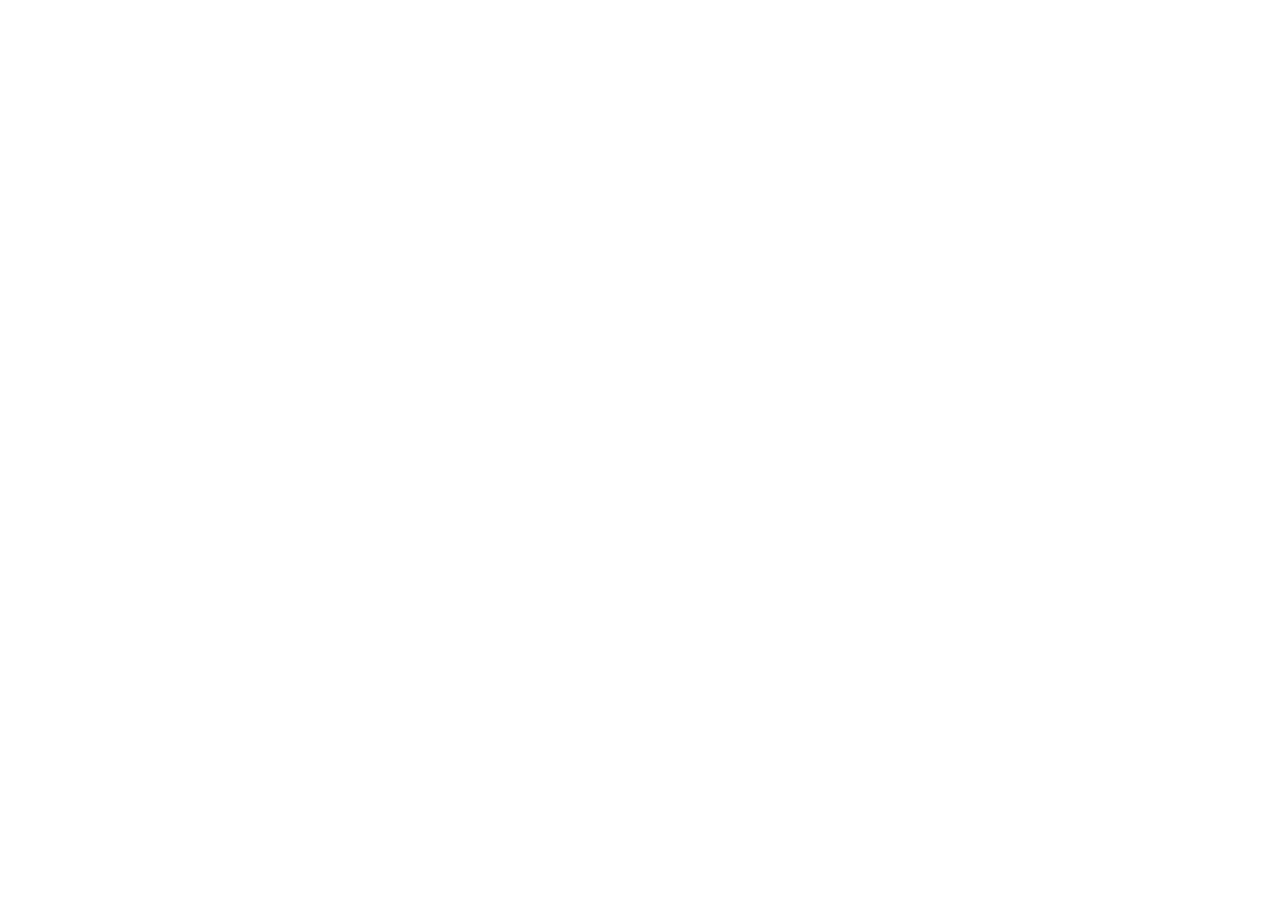
==== index.html @ 8ffa86fa "Resolve From and To public keys to matching identity names" ====
<!doctype html>
<html lang="en" class="dark">
  <head>
    <meta charset="UTF-8" />
    <meta
      name="viewport"
      content="width=device-width, initial-scale=1.0, viewport-fit=cover"
    />
    <meta name="theme-color" content="#0b0b0b" />
    <title>Crypton — Secrets, well kept.</title>
    <meta
      name="description"
      content="Encrypt private messages, encode them in QR codes, and wrap sealed payloads for the next person in the chain."
    />
    <meta property="og:title" content="Crypton — Secrets, well kept." />
    <meta
      property="og:description"
      content="Private messages. Real-world handoffs. Layered encryption."
    />
    <meta property="og:type" content="website" />
    <link rel="icon" type="image/x-icon" sizes="16x16 32x32 48x48" href="/crypton-web-preview/favicon.ico?v=2" />
    <link rel="icon" type="image/svg+xml" href="/crypton-web-preview/favicon.svg?v=2" />
    <link rel="apple-touch-icon" sizes="180x180" href="/crypton-web-preview/apple-touch-icon.png" />
    <script type="module" crossorigin src="/crypton-web-preview/assets/index-nK8YbRlz.js"></script>
    <link rel="stylesheet" crossorigin href="/crypton-web-preview/assets/index-i-QRk9YN.css">
  </head>
  <body>
    <div id="root"></div>
  </body>
</html>
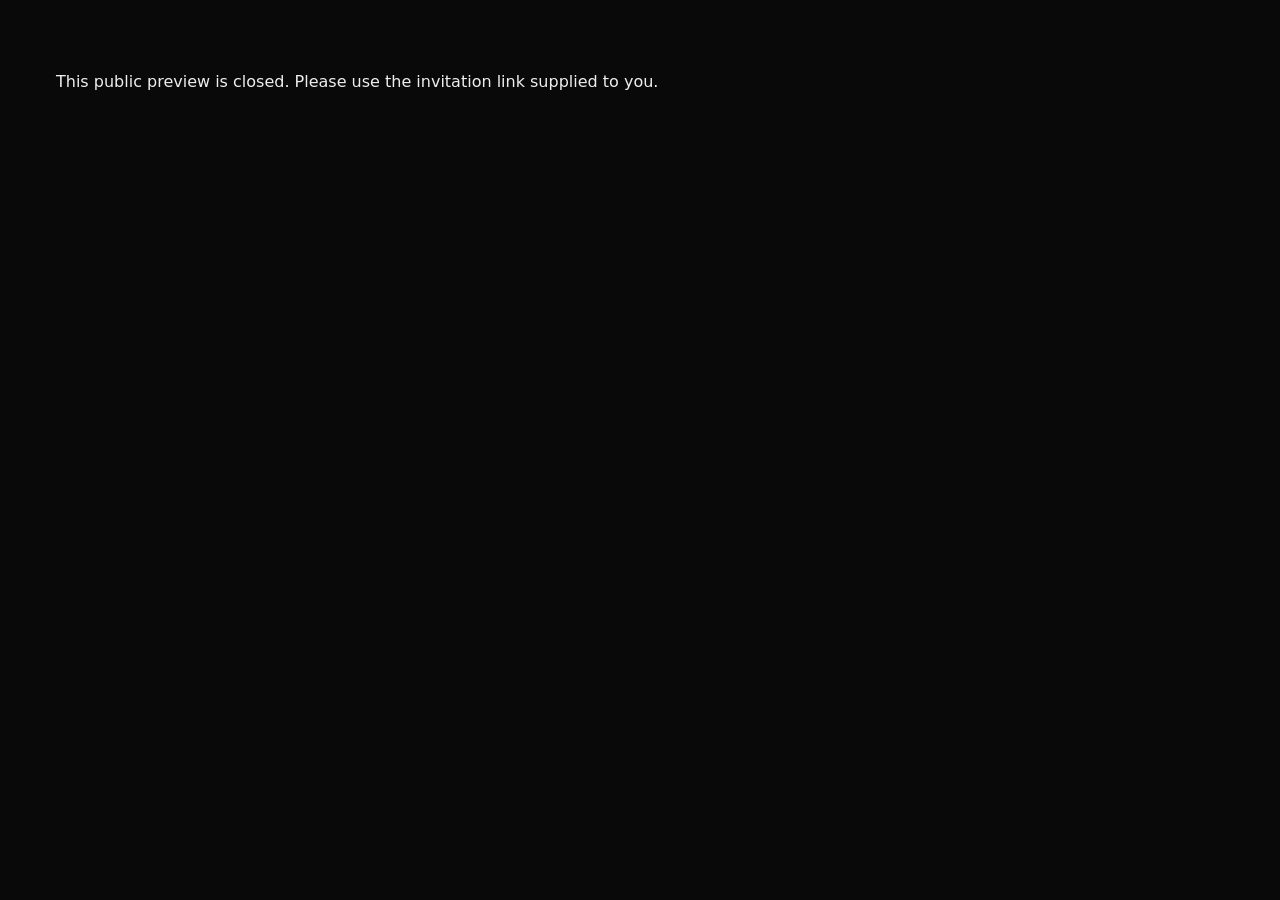
==== commit b605af30: "Withdraw unrestricted preview and remove public app assets" ====
--- a/index.html
+++ b/index.html
@@ -1,30 +1 @@
-<!doctype html>
-<html lang="en" class="dark">
-  <head>
-    <meta charset="UTF-8" />
-    <meta
-      name="viewport"
-      content="width=device-width, initial-scale=1.0, viewport-fit=cover"
-    />
-    <meta name="theme-color" content="#0b0b0b" />
-    <title>Crypton — Secrets, well kept.</title>
-    <meta
-      name="description"
-      content="Encrypt private messages, encode them in QR codes, and wrap sealed payloads for the next person in the chain."
-    />
-    <meta property="og:title" content="Crypton — Secrets, well kept." />
-    <meta
-      property="og:description"
-      content="Private messages. Real-world handoffs. Layered encryption."
-    />
-    <meta property="og:type" content="website" />
-    <link rel="icon" type="image/x-icon" sizes="16x16 32x32 48x48" href="/crypton-web-preview/favicon.ico?v=2" />
-    <link rel="icon" type="image/svg+xml" href="/crypton-web-preview/favicon.svg?v=2" />
-    <link rel="apple-touch-icon" sizes="180x180" href="/crypton-web-preview/apple-touch-icon.png" />
-    <script type="module" crossorigin src="/crypton-web-preview/assets/index-nK8YbRlz.js"></script>
-    <link rel="stylesheet" crossorigin href="/crypton-web-preview/assets/index-i-QRk9YN.css">
-  </head>
-  <body>
-    <div id="root"></div>
-  </body>
-</html>
+<!doctype html><html lang="en"><meta charset="utf-8"><meta name="viewport" content="width=device-width,initial-scale=1"><meta name="robots" content="noindex,nofollow"><title>Preview closed</title><body style="background:#090909;color:#eee;font:16px system-ui;padding:3rem"><p>This public preview is closed. Please use the invitation link supplied to you.</p></body></html>
